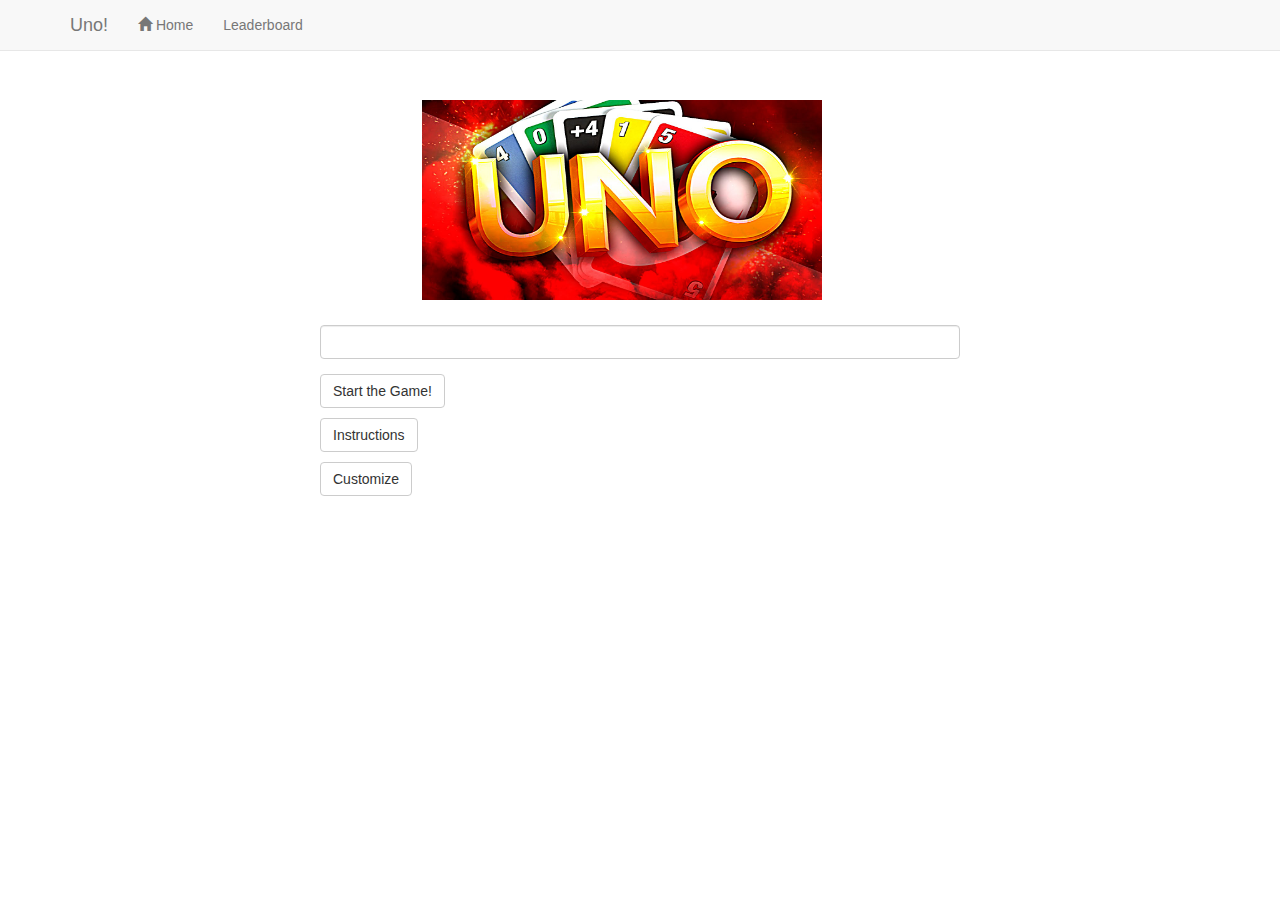
==== HTML/index.html @ 36a7f7ce "resolved merge conflict" ====
<!DOCTYPE html>
<html>
	<head>
		<title>Uno!</title>

		<link rel="stylesheet"   href="http://maxcdn.bootstrapcdn.com/bootstrap/3.3.5/css/bootstrap.min.css" />
		<link rel="stylesheet"   href="../css/style.css" />
		<link rel="shortcut icon" type="image/png" href="http://unoooo.com/wp-content/uploads/2016/02/Uno-Game.png"/>


		<script type="text/javascript" src="https://ajax.googleapis.com/ajax/libs/jquery/1.11.3/jquery.min.js"></script>
		<script type="text/javascript" src="http://maxcdn.bootstrapcdn.com/bootstrap/3.3.5/js/bootstrap.min.js"></script>
	</head>
	<body>
		<nav class="navbar navbar-default navbar-fixed-top" id="nav">
	      <div class="container">
	        <div class="navbar-header">
	          <a class="navbar-brand">Uno!</a>
	          <button type="button" class="navbar-toggle collapsed" data-toggle="collapse" data-target="#navbar" aria-expanded="false" aria-controls="navbar">
	            <span class="sr-only">Toggle navigation</span>
	            <span class="icon-bar"></span>
	            <span class="icon-bar"></span>
	            <span class="icon-bar"></span>
	          </button>
	        </div>


	        <div id="navbar" class="navbar-collapse collapse">
	          <ul class="nav navbar-nav">
	            <li>
	                <a href="index.html">
	                  <span class="glyphicon glyphicon-home"></span> Home
	                </a>
	            </li>
	            <li>
	                <a href="stats.html">Leaderboard</a>
	            </li>
	          </ul>
	        </div>
			
	      </div>
	    </nav>
	    <div class="main-block">
	    	<img src="../img/uno_image.jpg" alt="UNO" width="400" height="200" id="uno-image">
			<div class="form-group">
			  <label for="usr" id="form-label">Name:</label>
			  <input type="text" class="form-control" id="usr">
			</div>
			<button class="btn btn-default" id="submitButton" onclick="tempFunction()">Start the Game!</button>
			</br>
			<button class="btn btn-default" id="submitButton" data-toggle="modal" data-target="#exampleModal">Instructions</button>
			<!-- Modal -->
			<div class="modal fade" id="exampleModal" tabindex="-1" role="dialog" aria-labelledby="exampleModalLabel" aria-hidden="true">
			  <div class="modal-dialog" role="document">
			    <div class="modal-content">
			      <div class="modal-header">
			        <h5 class="modal-title" id="exampleModalLabel">UNO Instructions</h5>
			        <button type="button" class="close" data-dismiss="modal" aria-label="Close">
			          <span aria-hidden="true">&times;</span>
			        </button>
			      </div>
			      <div class="modal-body">
			        Put intructions for Uno here!
			      </div>
			      <div class="modal-footer">
			        <button type="button" class="btn btn-secondary" data-dismiss="modal">Close</button>
			      </div>
			    </div>
			  </div>
			</div>
			</br>
			<button class="btn btn-default" id="submitButton" data-toggle="modal" data-target="#customizeModal">Customize</button>
			<!-- Modal -->
			<div class="modal fade" id="customizeModal" tabindex="-1" role="dialog" aria-labelledby="customizeModalLabel" aria-hidden="true">
			  <div class="modal-dialog" role="document">
			    <div class="modal-content">

			      <div class="modal-header">
			        <h5 class="modal-title" id="customizeModalLabel">Customize</h5>
			        <button type="button" class="close" data-dismiss="modal" aria-label="Close">
			          <span aria-hidden="true">&times;</span>
			        </button>
			      </div>

			      <div class="modal-body">
			        <h2>Customize your game on UNO!</h2>
			        <br>
			        <h3>Edit Player Names:</h3>
							Player 1 Name: <input type="text" id="player1_name" name="player1_name" value="Jim"><br>
							Player 2 Name: <input type="text" id="player2_name" name="player2_name" value="Bob"><br>
							Player 3 Name: <input type="text" id="player3_name" name="player3_name" value="Cooter"><br>
							<br>
							<h3>Choose a Game Background:</h3>
							<input type="radio" name="background" value="background1" id="background1" checked> <img class="backgroundImage" src="../img/background1.png"><br>
							<input type="radio" name="background" value="background2" id="background2"> <img class="backgroundImage" src="../img/background2.png"><br>
							<input type="radio" name="background" value="background3" id="background3"> <img class="backgroundImage" src="../img/background3.png"><br> 
							<input type="radio" name="background" value="background4" id="background4"> <img class="backgroundImage" src="../img/background4.png"><br> 
							<input type="radio" name="background" value="background5" id="background5"> <img class="backgroundImage" src="../img/background5.png"><br> 
							<input type="radio" name="background" value="background6" id="background6"> <img class="backgroundImage" src="../img/background6.png"><br>  

							<h3>Choose a Card Background:</h3>
							<input type="radio" name="cardback" value="cardback1" id="cardback1" checked> <img class="cardbackImage" src="../img/cardback1.png"><br>
							<input type="radio" name="cardback" value="cardback2" id="cardback2"> <img class="cardbackImage" src="../img/cardback2.png"><br>
							<input type="radio" name="cardback" value="cardback3" id="cardback3"> <img class="cardbackImage" src="../img/cardback3.png"><br> 
							<input type="radio" name="cardback" value="cardback4" id="cardback4"> <img class="cardbackImage" src="../img/cardback4.png"><br> 
							<input type="radio" name="cardback" value="cardback5" id="cardback5"> <img class="cardbackImage" src="../img/cardback5.png"><br> 
							<input type="radio" name="cardback" value="cardback6" id="cardback6"> <img class="cardbackImage" src="../img/cardback6.png"><br> 

			      </div>

			      <div class="modal-footer">
			        <button type="button" class="btn btn-secondary" data-dismiss="modal">Close</button>
			      </div>

			    </div>
			  </div>
			</div>
		</div>
	</body>
</html>

<script>
	function tempFunction() {
		let name = document.getElementById("usr").value;
		if(name == ""){
			name = "You";
		}
		var p1 = document.getElementById("player1_name").value;
		var p2 = document.getElementById("player2_name").value;
		var p3 = document.getElementById("player3_name").value;
		var bgImg = 1;
		if(document.getElementById("background1").checked) {
			bgImg = 1;
		}
		else if (document.getElementById("background2").checked) {
			bgImg = 2;
		}
		else if (document.getElementById("background3").checked) {
			bgImg = 3;
		}
		else if (document.getElementById("background4").checked) {
			bgImg = 4;
		}
		else if (document.getElementById("background5").checked) {
			bgImg = 5;
		}
		else if (document.getElementById("background6").checked) {
			bgImg = 6;
		}

		var cbImg = 1;
		if(document.getElementById("cardback1").checked) {
			cbImg = 1;
		}
		else if (document.getElementById("cardback2").checked) {
			cbImg = 2;
		}
		else if (document.getElementById("cardback3").checked) {
			cbImg = 3;
		}
		else if (document.getElementById("cardback4").checked) {
			cbImg = 4;
		}
		else if (document.getElementById("cardback5").checked) {
			cbImg = 5;
		}
		else if (document.getElementById("cardback6").checked) {
			cbImg = 6;
		}

		location.href = "game.html?name=" + name + "&p1=" + p1 + "&p2=" + p2 + "&p3=" + p3 + "&bgImg=" + bgImg + "&cbImg=" + cbImg;
	}
</script>
---- css/style.css ----
body {
	background-image: url('https://static.squarespace.com/static/523b0ae9e4b002193859a930/t/5256f1c2e4b0b4a65ea013d2/1381429698367/152119339.jpg');
	background-repeat: no-repeat;
	background-size: cover;
}

.main-block {
	margin-top: 100px;
}

#form-label {
	color: white;
	margin-left: 25%;
}

#usr {
	width: 50%;
	margin-left: 25%;
}

#submitButton {
	margin-left: 25%;
	margin-bottom: 10px;
}

#uno-image {
	margin-left: 33%;
}

.backgroundImage {
	border: 1px solid #ddd; /* Gray border */
    border-radius: 4px;  /* Rounded border */
    padding: 5px; /* Some padding */
    width: 150px; /* Set a small width */
    height: 100px;
}

.cardbackImage {
	border: 1px solid #ddd; /* Gray border */
    border-radius: 5px;  /* Rounded border */
    padding: 5px; /* Some padding */
    width: 70px; /* Set a small width */
    height: 100px;
}
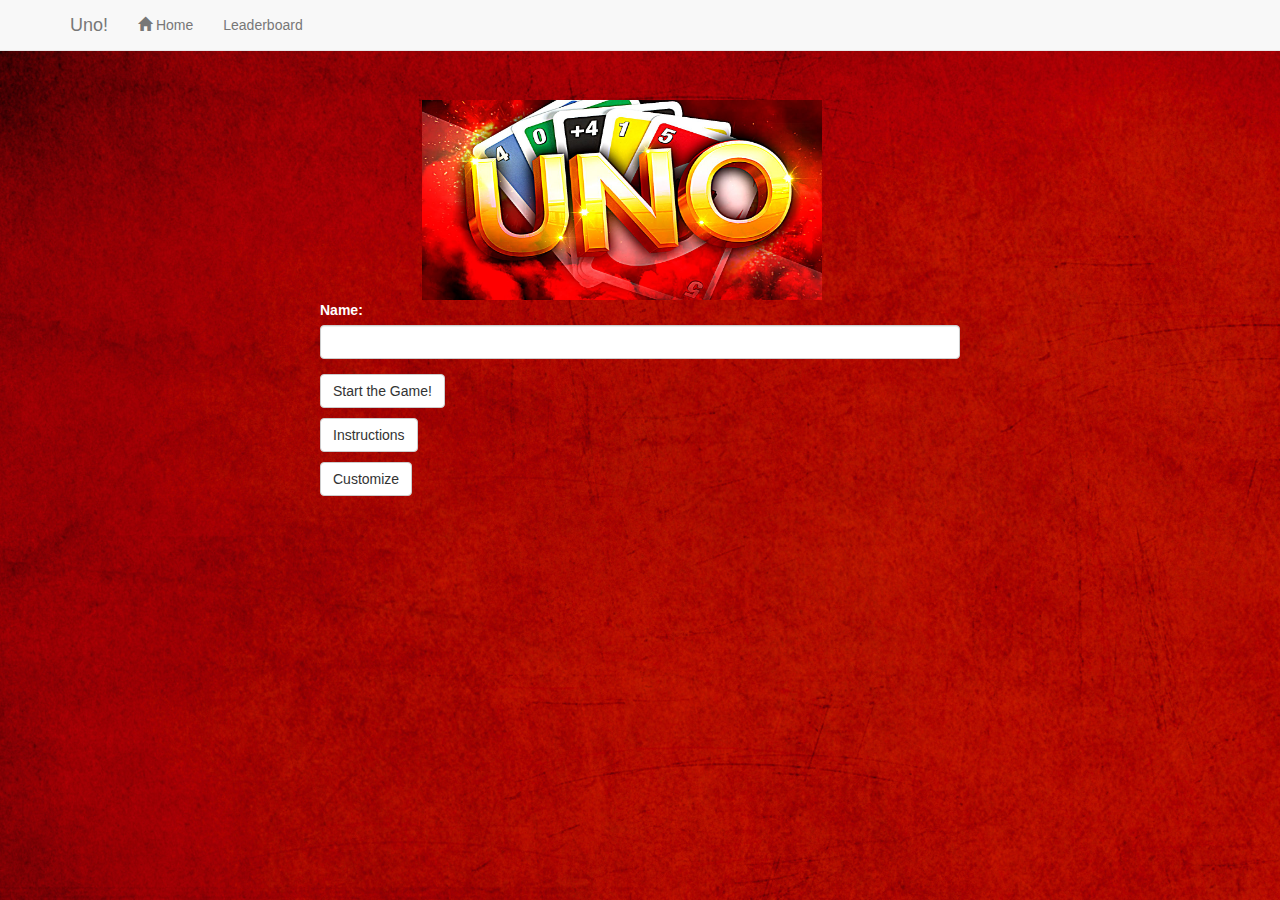
==== commit b7ee85e0: "made splash page background a local image instead of web url" ====
--- a/HTML/index.html
+++ b/HTML/index.html
@@ -8,11 +8,10 @@
 		<link rel="stylesheet"   href="../css/style.css" />
 		<link rel="shortcut icon" type="image/png" href="http://unoooo.com/wp-content/uploads/2016/02/Uno-Game.png"/>
 
-
 		<script type="text/javascript" src="https://ajax.googleapis.com/ajax/libs/jquery/1.11.3/jquery.min.js"></script>
 		<script type="text/javascript" src="http://maxcdn.bootstrapcdn.com/bootstrap/3.3.5/js/bootstrap.min.js"></script>
 	</head>
-	<body>
+	<body background= "../img/splash_screen2.jpg">
 		<nav class="navbar navbar-default navbar-fixed-top" id="nav">
 	      <div class="container">
 	        <div class="navbar-header">
@@ -49,23 +48,63 @@
 			</div>
 			<button class="btn btn-default" id="submitButton" onclick="tempFunction()">Start the Game!</button>
 			</br>
-			<button class="btn btn-default" id="submitButton" data-toggle="modal" data-target="#exampleModal">Instructions</button>
+			<button class="btn btn-default" id="submitButton" data-toggle="modal" data-target="#informationModal">Instructions</button>
 			<!-- Modal -->
-			<div class="modal fade" id="exampleModal" tabindex="-1" role="dialog" aria-labelledby="exampleModalLabel" aria-hidden="true">
+			<div class="modal fade" id="informationModal" tabindex="-1" role="dialog" aria-labelledby="informationModalLabel" aria-hidden="true">
 			  <div class="modal-dialog" role="document">
 			    <div class="modal-content">
+
 			      <div class="modal-header">
-			        <h5 class="modal-title" id="exampleModalLabel">UNO Instructions</h5>
+			        <h5 class="modal-title" id="informationModalLabel">UNO Instructions</h5>
 			        <button type="button" class="close" data-dismiss="modal" aria-label="Close">
 			          <span aria-hidden="true">&times;</span>
 			        </button>
 			      </div>
+
 			      <div class="modal-body">
-			        Put intructions for Uno here!
-			      </div>
+							<div id="infoContainer">
+								<div id="rulesContainer">
+									<div class="head">How to play?</div>
+									<div class="paragraph">The object of the game is to get rid of all your cards. To win, you have to do this before any of the three other computer players do!</div>
+									<div class="paragraph">Every player starts with seven cards, and they are dealt face down. You can only see your hand. The rest of the cards are placed in a Draw Pile face down. Next to the pile, there is a Discard Pile for all the cards that have been played.</div>
+									<div class="paragraph">Play your cards by matching the card on the discard pile in number, color, or type. For example, if the card on the discard pile is a yellow 5 you can play any number 5 card, any yellow card, or a wild card.</div>
+									<div class="paragraph">If you can't match the card on the discard pile (or choose not to play a card) you must draw a card and game play will move on to the next player.</div>
+									<div class="paragraph">When the Draw Pile becomes depleted, all of the cards in the discard pile will be shuffled and added to the draw pile.</div>
+								</div>
+								<div id="specialCardsContainer">
+									<div class="head">Special Cards</div>
+									<div class="paragraph"><span class="paragraphHead">Skip</span><br>When a player places this card, the next player has to skip their turn.</div>
+									<div class="paragraph"><span class="paragraphHead">Draw Two</span><br>When a person places this card, the next player will have to pick up two cards and forfeit his/her turn.</div>
+									<div class="paragraph"><span class="paragraphHead">Reverse</span><br>If gameplay is going clockwise, switch to counterclockwise or vice versa.</div>
+									<div class="paragraph"><span class="paragraphHead">Wild</span><br>This card represents all four colors, and can be placed on any card. The color will be chosen for you based on the most frequest color in your hand. It can be played regardless of whether another card is available.</div>
+									<div class="paragraph"><span class="paragraphHead">Wild Draw Four</span><br>This acts just like the wild card except that the next player also has to draw four cards as well as forfeit his/her turn.</div>
+								</div>
+								<div id="scoring">
+									<div class="head">Scoring</div>
+									<div class="paragraph">Each player will accumulate points based on the cards that they play. All number cards are the same value as the number on the card. For example, a Red 9 card will get you 9 points.</div>
+									<div class="paragraph">Special cards will get you points as follows:</div>
+									<div class="bullet">“Draw Two" – 20 Points</div>
+									<div class="bullet">“Reverse" – 20 Points</div>
+									<div class="bullet">“Skip" – 20 Points</div>
+									<div class="bullet">“Wild" – 50 Points</div>
+									<div class="bullet">“Wild Draw Four" – 50 Points. </div>
+									<div class="paragraph">Points do not determine the victor but instead just act as an additional element for bragging rights.</div>
+								</div>
+								<div id="about">
+									<div class="head">About us</div>
+									<div class="paragraph">This game was built by four computer science students in EECS 493 at The University of Michigan: Nithin Adapa, Zain Ahmed, Joe Kunnath, Sagar Singichetti</div>
+									<div class="paragraph">We built this game using HTML, CSS, Javascript, JQuery, JQueryUI and Bootstrap.</div>
+									<div class="paragraph"><center>If you have any comments, questions, or concerns, <br>please contact us at <a href="mailto:uno-lads-493@umich.edu">uno-lads-493@umich.edu</center></a></div>
+								</div>
+							</div>
+
+
+			      </div>
+
 			      <div class="modal-footer">
 			        <button type="button" class="btn btn-secondary" data-dismiss="modal">Close</button>
 			      </div>
+
 			    </div>
 			  </div>
 			</div>
--- a/css/style.css
+++ b/css/style.css
@@ -1,9 +1,3 @@
-body {
-	background-image: url('https://static.squarespace.com/static/523b0ae9e4b002193859a930/t/5256f1c2e4b0b4a65ea013d2/1381429698367/152119339.jpg');
-	background-repeat: no-repeat;
-	background-size: cover;
-}
-
 .main-block {
 	margin-top: 100px;
 }
@@ -41,4 +35,138 @@
     padding: 5px; /* Some padding */
     width: 70px; /* Set a small width */
     height: 100px;
-}+}
+
+#infoContainer {
+  width: 100%;
+  height: 99.4%;
+  padding: 3%;
+  background-color: #EEEEEE;
+  overflow-x: hidden;
+  overflow-y: scroll;
+  position: relative;
+}
+
+#rulesContainer {
+  width: 100%;
+  height: 83%;
+  padding: 2.5%;
+}
+
+#rulesContainer .head {
+  padding-top: 3%;
+  color: #00A6F2;
+  font-size: 110%;
+  text-align: center;
+}
+
+#rulesContainer .paragraph {
+  padding-top: 3.8%;
+  font-size: 85%;
+  line-height: 160%;
+}
+
+#specialCardsContainer {
+  width: 100%;
+  background-color: #FAFAFA;
+  padding: 2.5%;
+}
+
+#specialCardsContainer .head {
+  padding-top: 3%;
+  color: #00D970;
+  font-size: 110%;
+  text-align: center;
+}
+
+#specialCardsContainer .paragraph {
+	padding-top: 3.8%;
+  font-size: 85%;
+  line-height: 160%;
+}
+
+#specialCardsContainer .paragraphHead {
+  font-size: 113%;
+  font-weight: bold;
+}
+
+#scoring {
+  width: 100%;
+  padding: 2%;
+  font-size: 110%;
+}
+
+#scoring .head {
+  padding-top: 3%;
+  color: #F21642;
+  font-size: 110%;
+  text-align: center;
+}
+
+#scoring .paragraph {
+	padding-top: 3.8%;
+  font-size: 85%;
+  line-height: 160%;
+}
+
+#scoring .bullet {
+  font-size: 85%;
+  text-align: center;
+  line-height: 160%;
+}
+
+#about {
+  width: 100%;
+  padding: 2%;
+  font-size: 110%;
+  background-color: #FAFAFA;
+}
+
+#about .head {
+  padding-top: 3%;
+  color: #f4c141;
+  font-size: 110%;
+  text-align: center;
+}
+
+#about .paragraph {
+  padding-top: 3.8%;
+  font-size: 85%;
+  line-height: 160%;
+}
+
+
+a:link {
+  color: #757575;
+}
+
+a:hover {
+  color: #757575;
+}
+
+a:active {
+  color: #757575;
+}
+
+a:visited {
+  color: #757575;
+}
+
+#infoContainer > div:last-of-type {
+  padding-bottom: 3%;
+  clear: both;
+}
+
+.draggable:hover {
+  opacity: 1;
+  -webkit-transform: scale(1.1, 1.1);
+  -moz-transform: scale(1.1, 1.1);
+  -ms-transform: scale(1.1, 1.1);
+  -o-transform: scale(1.1, 1.1);
+  transform: scale(1.1, 1.1);
+  webkit-transition: opacity 0.15s, -webkit-transform 0.15s;
+  -moz-transition: opacity 0.15s, -moz-transform 0.15s;
+  -ms-transition: opacity 0.15s, -ms-transform 0.15s;
+  -o-transition: opacity 0.15s, -o-transform 0.15s;
+  transition: opacity 0.15s, transform 0.15s;
+}
